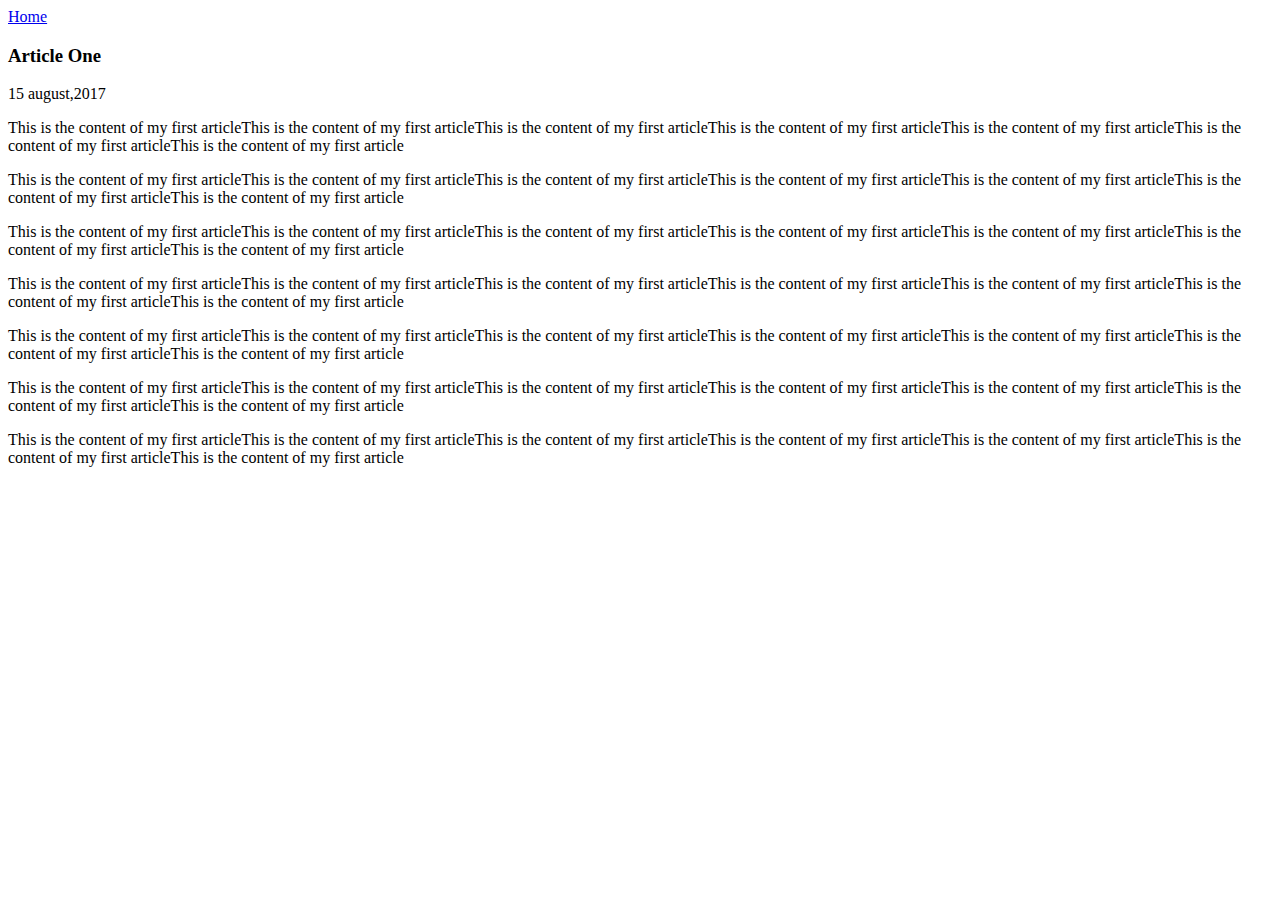
==== ui/article-one.html @ 6d81620d "[imad-console] Updates ui/article-one.html" ====
<html>
    <head>
        <title>
            Article One | Rajat Chakraborty
        </title>
    </head>
   
   <body>
       <div>
           <a href="f">Home</a>
       </div>
       <h3>Article One</h3>
       <div>
           15 august,2017
       </div>
       <div>
           <p>This is the content of my first articleThis is the content of my first articleThis is the content of my first articleThis is the content of my first articleThis is the content of my first articleThis is the content of my first articleThis is the content of my first article
           </p>
           <p>This is the content of my first articleThis is the content of my first articleThis is the content of my first articleThis is the content of my first articleThis is the content of my first articleThis is the content of my first articleThis is the content of my first article
           </p> 
           <p>This is the content of my first articleThis is the content of my first articleThis is the content of my first articleThis is the content of my first articleThis is the content of my first articleThis is the content of my first articleThis is the content of my first article
           </p>
           <p>This is the content of my first articleThis is the content of my first articleThis is the content of my first articleThis is the content of my first articleThis is the content of my first articleThis is the content of my first articleThis is the content of my first article
           </p>
           <p>This is the content of my first articleThis is the content of my first articleThis is the content of my first articleThis is the content of my first articleThis is the content of my first articleThis is the content of my first articleThis is the content of my first article
           </p> 
           <p>This is the content of my first articleThis is the content of my first articleThis is the content of my first articleThis is the content of my first articleThis is the content of my first articleThis is the content of my first articleThis is the content of my first article
           </p>
           <p>This is the content of my first articleThis is the content of my first articleThis is the content of my first articleThis is the content of my first articleThis is the content of my first articleThis is the content of my first articleThis is the content of my first article
           </p>
       </div>
       
   </body> 
    
    
</html>
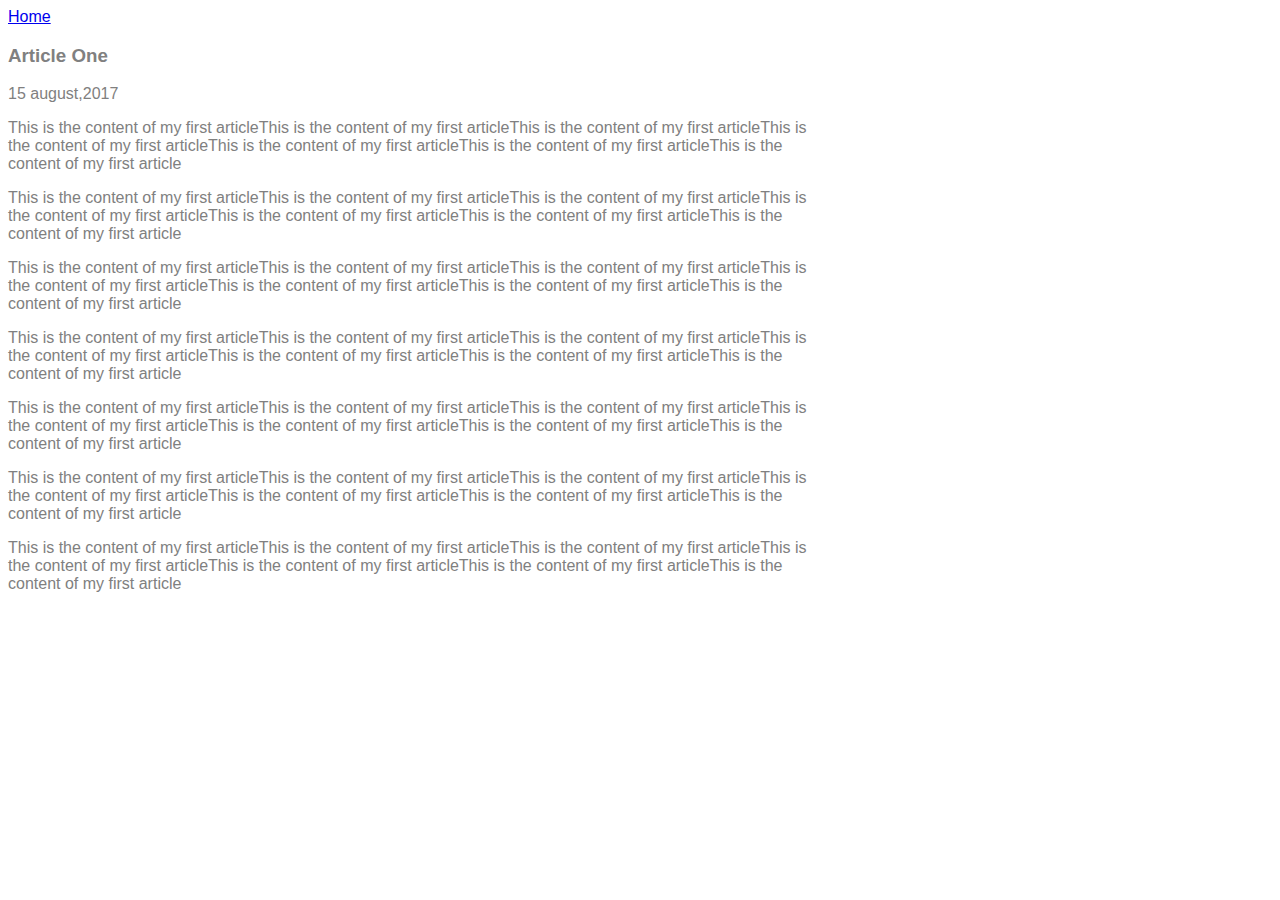
==== commit 8f1e4ec8: "[imad-console] Updates ui/article-one.html" ====
--- a/ui/article-one.html
+++ b/ui/article-one.html
@@ -3,17 +3,29 @@
         <title>
             Article One | Rajat Chakraborty
         </title>
+        <meta name="viewport" content="width=device-width,initial-scale=1"> 
+        
+        <style>
+            .container{
+                max-width:800px;
+                color:grey;
+                font-family:sans-serif;
+            }
+        </style>
+        
     </head>
+    
    
    <body>
+       <div class='container'>
        <div>
-           <a href="f">Home</a>
+           <a href="/">Home</a>
        </div>
        <h3>Article One</h3>
        <div>
            15 august,2017
        </div>
-       <div>
+        <div>
            <p>This is the content of my first articleThis is the content of my first articleThis is the content of my first articleThis is the content of my first articleThis is the content of my first articleThis is the content of my first articleThis is the content of my first article
            </p>
            <p>This is the content of my first articleThis is the content of my first articleThis is the content of my first articleThis is the content of my first articleThis is the content of my first articleThis is the content of my first articleThis is the content of my first article
@@ -28,8 +40,8 @@
            </p>
            <p>This is the content of my first articleThis is the content of my first articleThis is the content of my first articleThis is the content of my first articleThis is the content of my first articleThis is the content of my first articleThis is the content of my first article
            </p>
+        </div>
        </div>
-       
    </body> 
     
     
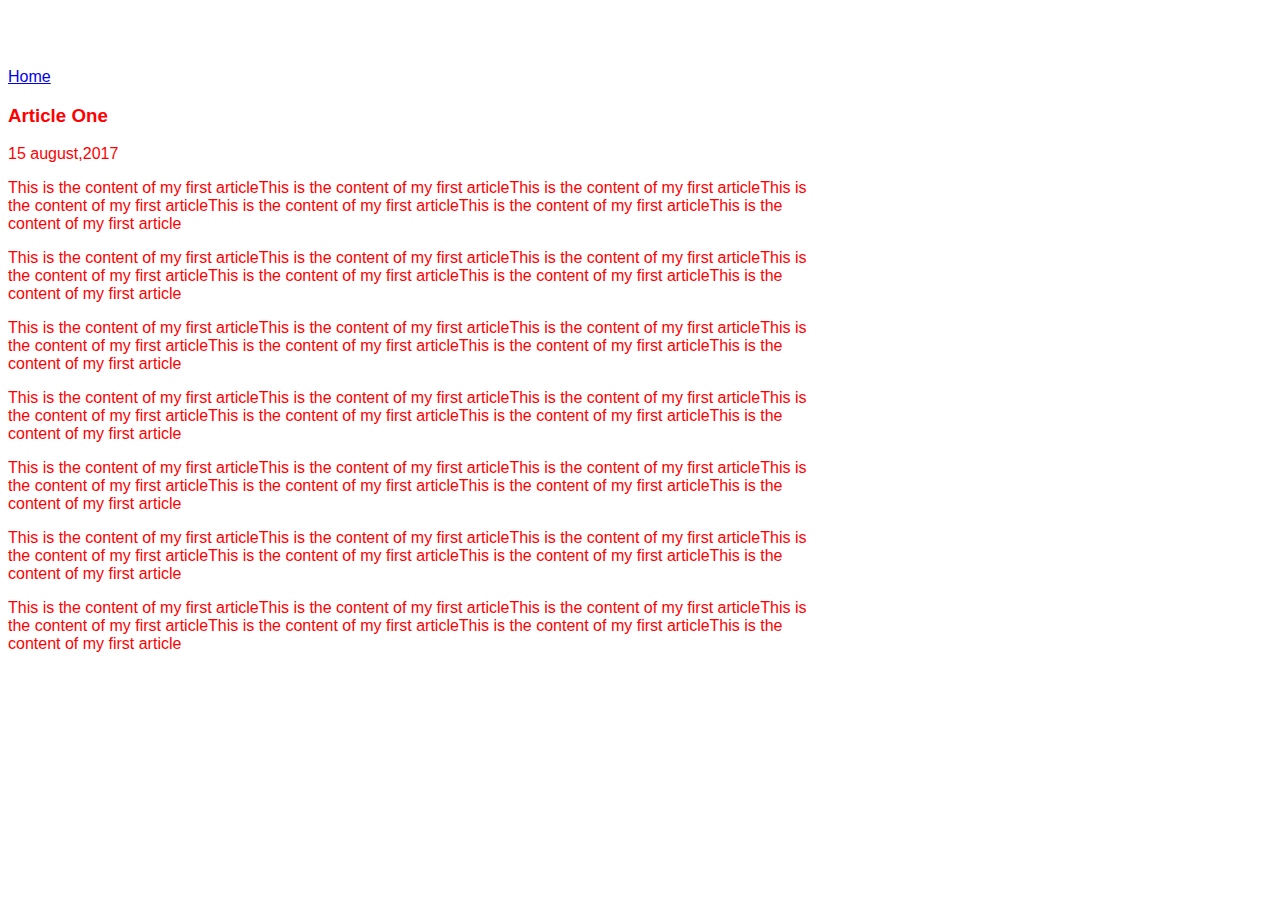
==== commit 99be0578: "[imad-console] Updates ui/article-one.html" ====
--- a/ui/article-one.html
+++ b/ui/article-one.html
@@ -8,8 +8,9 @@
         <style>
             .container{
                 max-width:800px;
-                color:grey;
+                color:red;
                 font-family:sans-serif;
+                padding-top:60px;
             }
         </style>
         
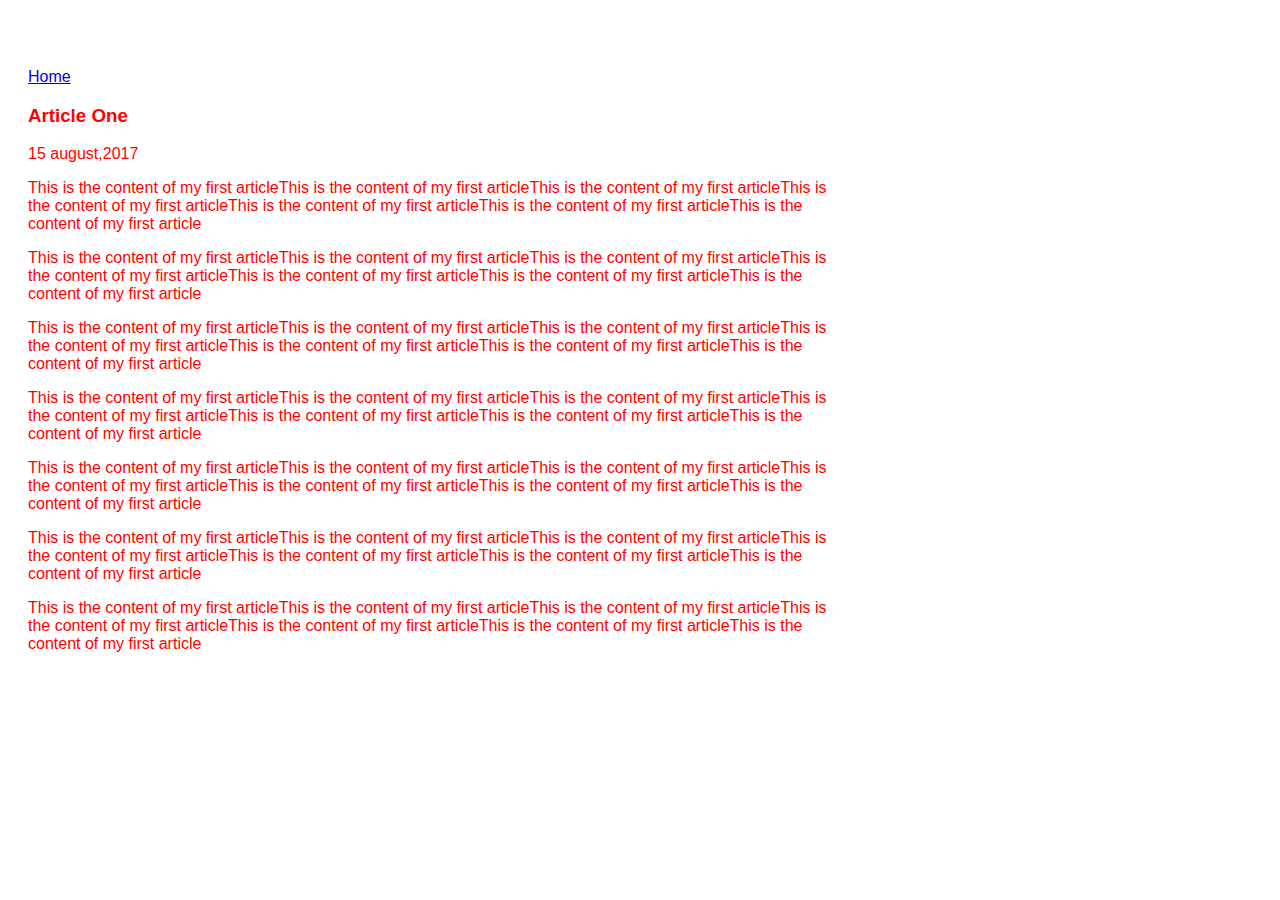
==== commit cf3be3b6: "[imad-console] Updates ui/article-one.html" ====
--- a/ui/article-one.html
+++ b/ui/article-one.html
@@ -8,9 +8,11 @@
         <style>
             .container{
                 max-width:800px;
-                color:red;
+                color:#ff0000;
                 font-family:sans-serif;
                 padding-top:60px;
+                padding-left:20px;
+                padding-right:20px;
             }
         </style>
         
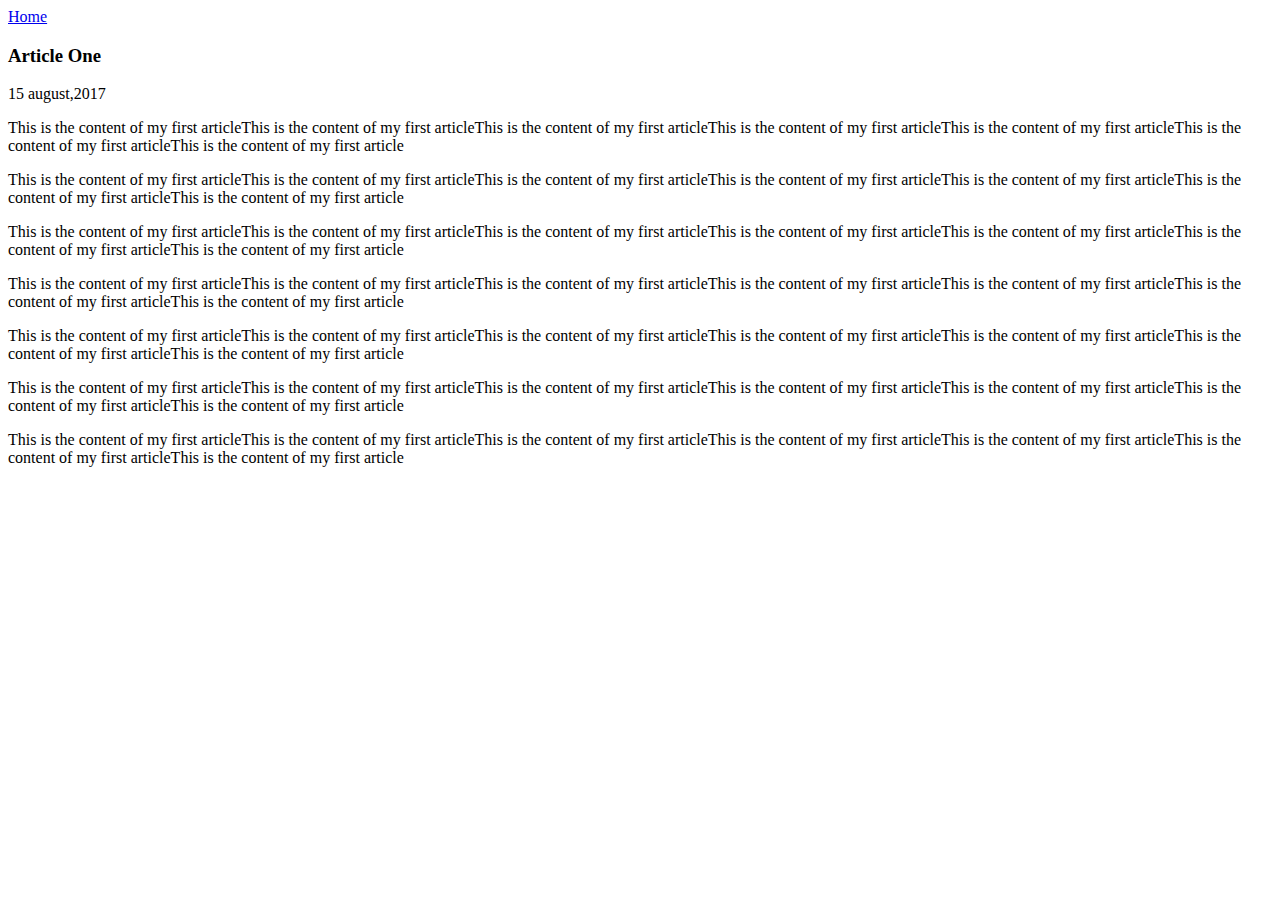
==== commit ccf8d2ed: "[imad-console] Updates ui/article-one.html" ====
--- a/ui/article-one.html
+++ b/ui/article-one.html
@@ -4,18 +4,7 @@
             Article One | Rajat Chakraborty
         </title>
         <meta name="viewport" content="width=device-width,initial-scale=1"> 
-        
-        <style>
-            .container{
-                max-width:800px;
-                color:#ff0000;
-                font-family:sans-serif;
-                padding-top:60px;
-                padding-left:20px;
-                padding-right:20px;
-            }
-        </style>
-        
+        <link href="/ui/style.css" rel="stylesheet" />
     </head>
     
    
